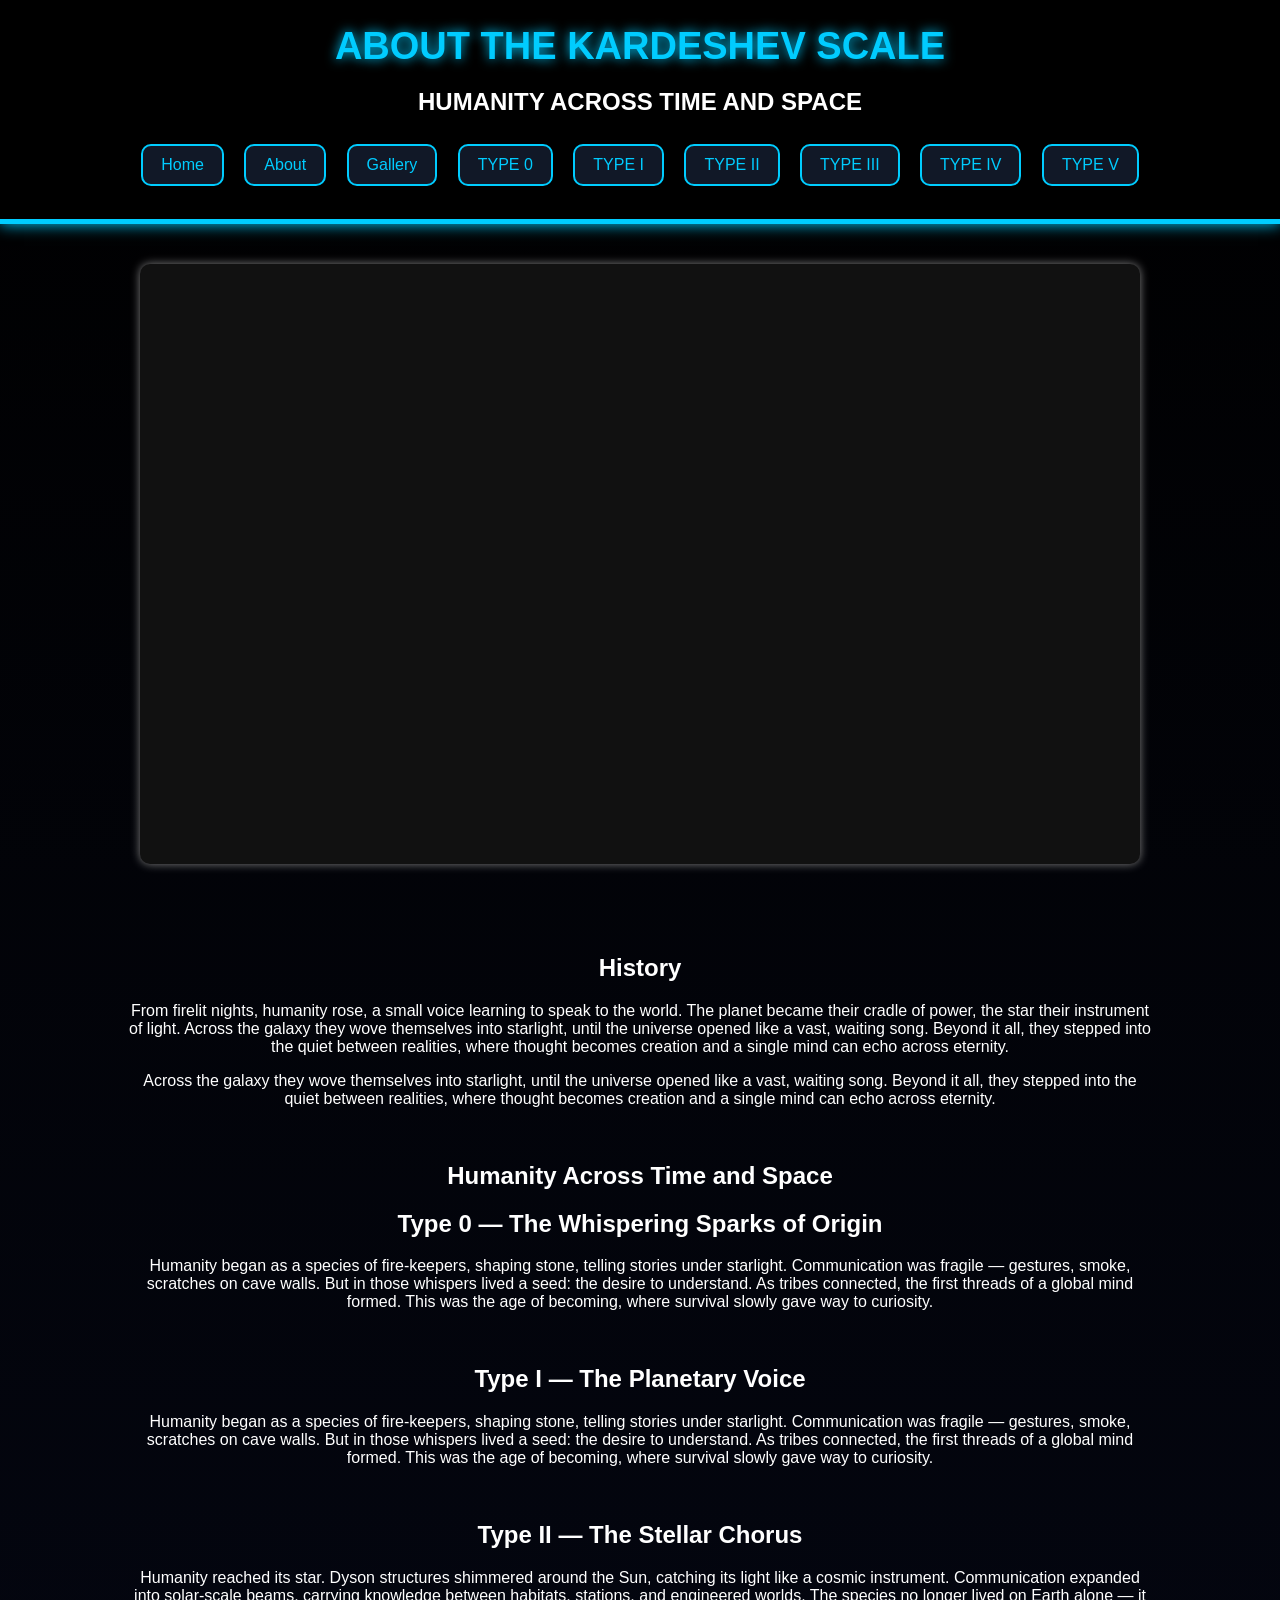
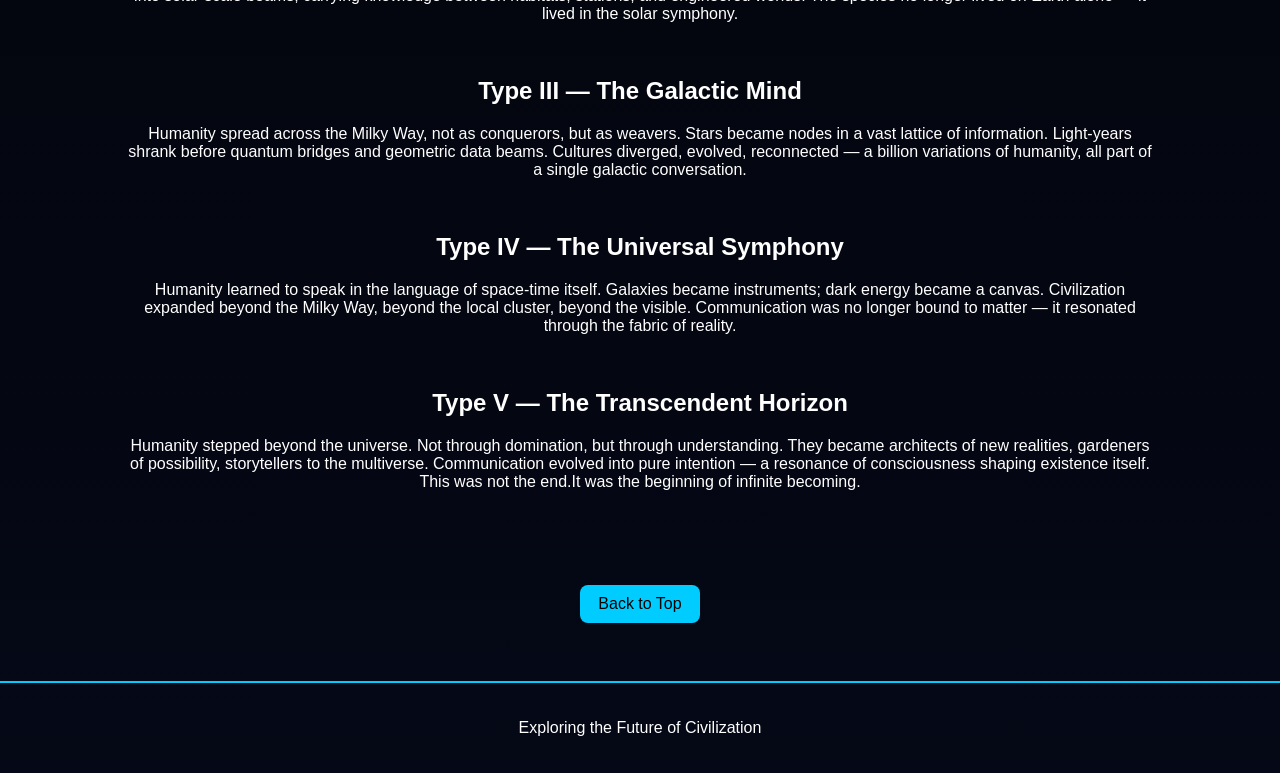
==== gallery.html @ aec0644e "initial upload" ====
<!DOCTYPE html>
<html lang="en">

<head>
    <meta charset="UTF-8">
    <meta name="viewport" content="width=device-width, initial-scale=1.0">
    <title>About Kardashev Scale</title>

    <link rel="stylesheet" href="style.css">
</head>

<body>

<header>
    
    <h1> ABOUT THE KARDESHEV SCALE </h1>
    <h2> HUMANITY ACROSS TIME AND SPACE </h2>
    
    <!-- Navigation -->

    <nav>
        <a href="index.html"> Home </a>
        <a href="about.html"> About </a>
        <a href="gallery.html">Gallery</a>
        <a href="type0.html"> TYPE 0 </a>
        <a href="type1.html"> TYPE I </a>
        <a href="type2.html"> TYPE II </a>
        <a href="type3.html"> TYPE III </a>
        <a href="type4.html"> TYPE IV </a>
        <a href="type5.html"> TYPE V </a>
    </nav>
    
</header>

<!-- CHANGING PHOTO CARD -->

<div class="slideshow-card">

    <div class="slideshow-container">

        <img src="image6/Architectural.jpg" class="slide active">
        <img src="image6/Dimensional%20Awareness.jpg" class="slide">
        <img src="image6/Engineering.jpg" class="slide">
        <img src="image6/Humanity.jpg" class="slide">
        <img src="image6/Medicine.jpg" class="slide">
        <img src="image6/Travel.jpg" class="slide">

    </div>

</div>
  
<main class="content">

    <h2>History</h2>

    <p>
        From firelit nights, humanity rose,
        a small voice learning to speak to the world.
        The planet became their cradle of power,
        the star their instrument of light.

        Across the galaxy they wove themselves into starlight,
        until the universe opened like a vast, waiting song.
        Beyond it all, they stepped into the quiet between realities,
        where thought becomes creation
        and a single mind can echo across eternity.
    </p>
    <p>
            Across the galaxy they wove themselves into starlight,
        until the universe opened like a vast, waiting song.
        Beyond it all, they stepped into the quiet between realities,
        where thought becomes creation
        and a single mind can echo across eternity.
    </p>

    <br>  
    
    <h2> Humanity Across Time and Space</h2>

    <h2> Type 0 — The Whispering Sparks of Origin </h2>
    <p> 
        Humanity began as a species of fire‑keepers, shaping stone, telling stories under starlight.
        Communication was fragile — gestures, smoke, scratches on cave walls.
        But in those whispers lived a seed: the desire to understand.
        As tribes connected, the first threads of a global mind formed.
        This was the age of becoming, where survival slowly gave way to curiosity.
    </p>
    
    <br>
    
    <h2> Type I — The Planetary Voice </h2>
    <p> 
        Humanity began as a species of fire‑keepers, shaping stone, telling stories under starlight.
        Communication was fragile — gestures, smoke, scratches on cave walls.
        But in those whispers lived a seed: the desire to understand.
        As tribes connected, the first threads of a global mind formed.
        This was the age of becoming, where survival slowly gave way to curiosity.
    </p>    
 
    <br>    
    
    <h2> Type II — The Stellar Chorus </h2>
    <p> 
        Humanity reached its star.
        Dyson structures shimmered around the Sun, catching its light like a cosmic instrument.
        Communication expanded into solar‑scale beams, carrying knowledge between habitats, stations, and engineered worlds.
        The species no longer lived on Earth alone — it lived in the solar symphony.
    </p>
    
    <br>    

    <h2> Type III — The Galactic Mind </h2>
    <p> 
        Humanity spread across the Milky Way, not as conquerors, but as weavers.
        Stars became nodes in a vast lattice of information.
        Light‑years shrank before quantum bridges and geometric data beams.
        Cultures diverged, evolved, reconnected — a billion variations of humanity, all part of a single galactic conversation.
    </p>
    
    <br>     
    
    <h2> Type IV — The Universal Symphony </h2>
    <p> 
        Humanity learned to speak in the language of space‑time itself.
        Galaxies became instruments; dark energy became a canvas.
        Civilization expanded beyond the Milky Way, beyond the local cluster, beyond the visible.
        Communication was no longer bound to matter — it resonated through the fabric of reality.
    </p>
    
    <br>  
    
    <h2> Type V — The Transcendent Horizon </h2>
    <p> 
        Humanity stepped beyond the universe.
        Not through domination, but through understanding.
        They became architects of new realities, gardeners of possibility, storytellers to the multiverse.
        Communication evolved into pure intention — a resonance of consciousness shaping existence itself.
        This was not the end.It was the beginning of infinite becoming.
    </p>
        
    <br> 
    
</main>

<!-- Move on Top -->
<a class="backtop" href="#top">Back to Top</a>

<br><br>

<footer>
    <p>Exploring the Future of Civilization</p>
</footer>

</body>
</html>
---- style.css ----
/* =====================================
   BASE
===================================== */

body {
    margin: 0;
    padding: 0;
    font-family: Arial, sans-serif;
    text-align: center;
    color: white;
    background-color: black;
    background-image: linear-gradient(to bottom, #000000, #050816);
}

/* =====================================
   HEADER
===================================== */

header {
    background-color: rgba(0, 0, 0, 0.9);
    padding: 25px;
    border-bottom: 5px solid #00ccff;
    box-shadow: 0px 0px 15px #00ccff;
}

header h1 {
    margin: 0;
    font-size: 38px; 
    color: #00ccff;
    text-shadow: 0px 0px 12px #00ccff;
}

/* =====================================
   NAV
===================================== */

nav {
    margin-top: 20px;
}

nav a {
    display: inline-block;
    margin: 8px;
    padding: 10px 18px;
    background-color: #111827;
    color: #00ccff;
    text-decoration: none;
    border: 2px solid #00ccff;
    border-radius: 10px;
    transition: 0.3s;
}

nav a:hover {
    background-color: #00ccff;
    color: black;
    transform: translateY(-3px);
}

/* =====================================
   HERO
===================================== */

.hero {
    width: 100%;
    display: flex;
    justify-content: center;
    margin-top: 20px;
}

.hero img {
    width: 100%;
    max-width: 1200px;
    height: 450px;
    object-fit: cover;
    border-radius: 12px;
    border: 2px solid #00ccff;
}

/* =====================================
   CONTENT
===================================== */

.content {
    width: 80%;
    margin: auto;
    padding: 30px 0;
}

/* =====================================
   GALLERY (FIXED GRID)
===================================== */

.gallery {
    display: flex;
    flex-wrap: nowrap;
    justify-content: center;
    gap: 10px;
    margin-top: 20px;
}

/* =====================================
   CARD
===================================== */

.card {
    width: 300px;
    padding: 10px; /* form none to have padding and change to 10px changes in the inside of the surounding area of the photo and paragraph */ 
    background: linear-gradient(to bottom, #111827, #1b263b);
    border: 1px solid #00ccff;
    border-radius: 15px;
    overflow: hidden;
    box-shadow: 0px 0px 12px rgba(0, 204, 255, 0.3);
}

.card img {
    width: 100%;
    height: 450px;
    object-fit: cover;
}

.card p {
    padding: 10px;
    font-size: 14px;
    color: #00ccff;
}

/* =====================================
   BACK TO TOP
===================================== */

.backtop {
    display: inline-block;
    margin-top: 30px;
    padding: 10px 18px;
    background: #00ccff;
    color: black;
    text-decoration: none;
    border-radius: 8px;
}

/* =====================================
   FOOTER
===================================== */

footer {
    margin-top: 40px;
    padding: 20px;
    border-top: 2px solid #00ccff;
}

/* =====================================
   RESPONSIVE
===================================== */

@media (max-width: 768px) {

    .hero img {
        height: 300px;
    }

    .card {
        width: 90%;
    }

    nav a {
        display: block;
        margin: 5px auto;
    }
}

/* FORCE BUTTON COLORS */

.button{
    display:inline-block;
    padding:12px 25px;
    
    background-color:#0077ff;
    color:white;
    
    text-decoration:none;
    border-radius:8px;

    font-weight:bold;
    transition:0.3s;
    
    margin-top:15px;
}

.button:hover{
    background-color:#0055cc;
    transform:scale(1.05);
}

/* =========================================
   SLIDESHOW (FULL IMAGE, NO CROPPING)
========================================= */

.slideshow-card {
    width: 100%;
    max-width: 1000px;
    margin: 40px auto;
    background-color: #111;
    border-radius: 10px;
    overflow: hidden;
    box-shadow: 0px 0px 10px gray;
    position: relative;
}

/* Stack all images on top of each other */
.slideshow-container {
    position: relative;
    width: 100%;
    height: 600px;
}

.slide {
    position: absolute;
    top: 0;
    left: 0;

    width: 100%;
    height: 100%;
    object-fit: contain;

    opacity: 0;
    animation: fade 18s infinite;
}

/* Delay each image so they fade one after another */
.slide:nth-child(1) { animation-delay: 0s; }
.slide:nth-child(2) { animation-delay: 6s; }
.slide:nth-child(3) { animation-delay: 9s; }
.slide:nth-child(4) { animation-delay: 12s; }
.slide:nth-child(5) { animation-delay: 15s; }
.slide:nth-child(6) { animation-delay: 18s; }

/* Fade animation */
@keyframes fade {
    0%   { opacity: 0; }
    10%  { opacity: 1; }
    30%  { opacity: 1; }
    40%  { opacity: 0; }
    100% { opacity: 0; }
}
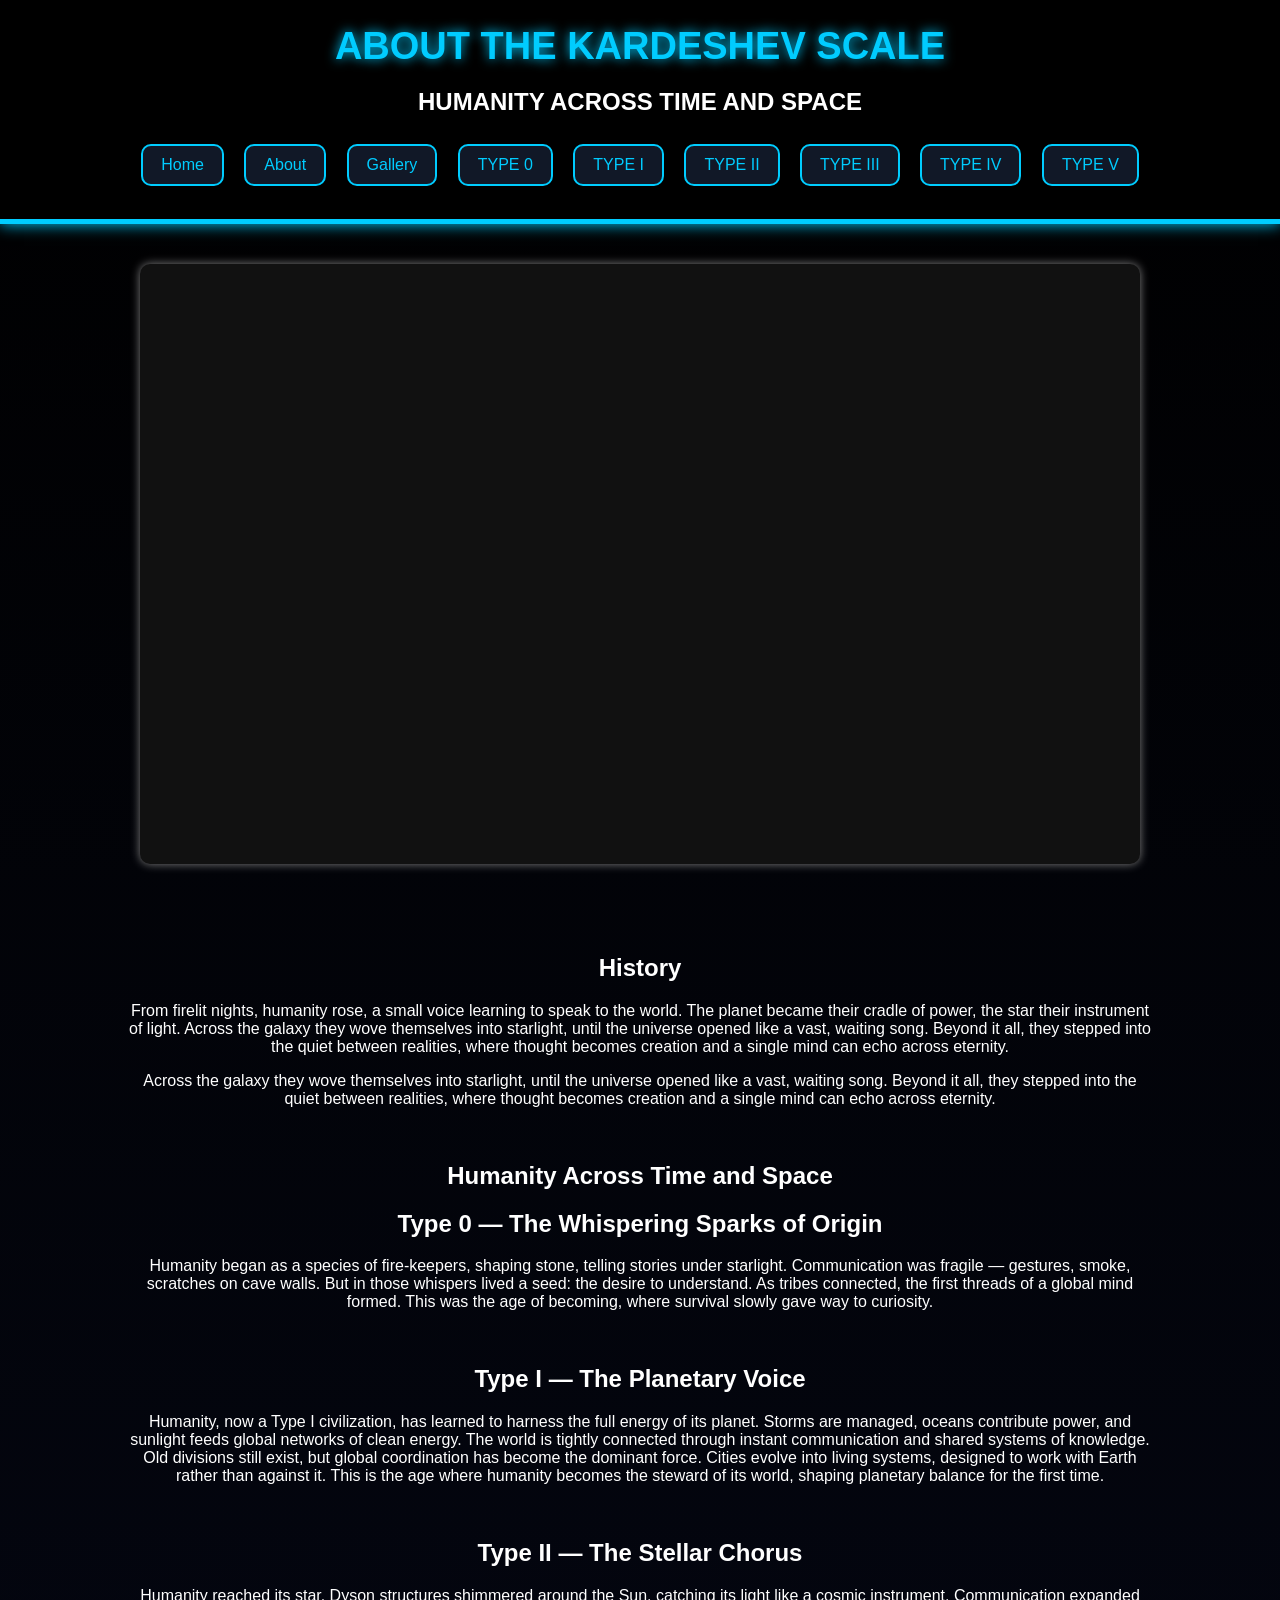
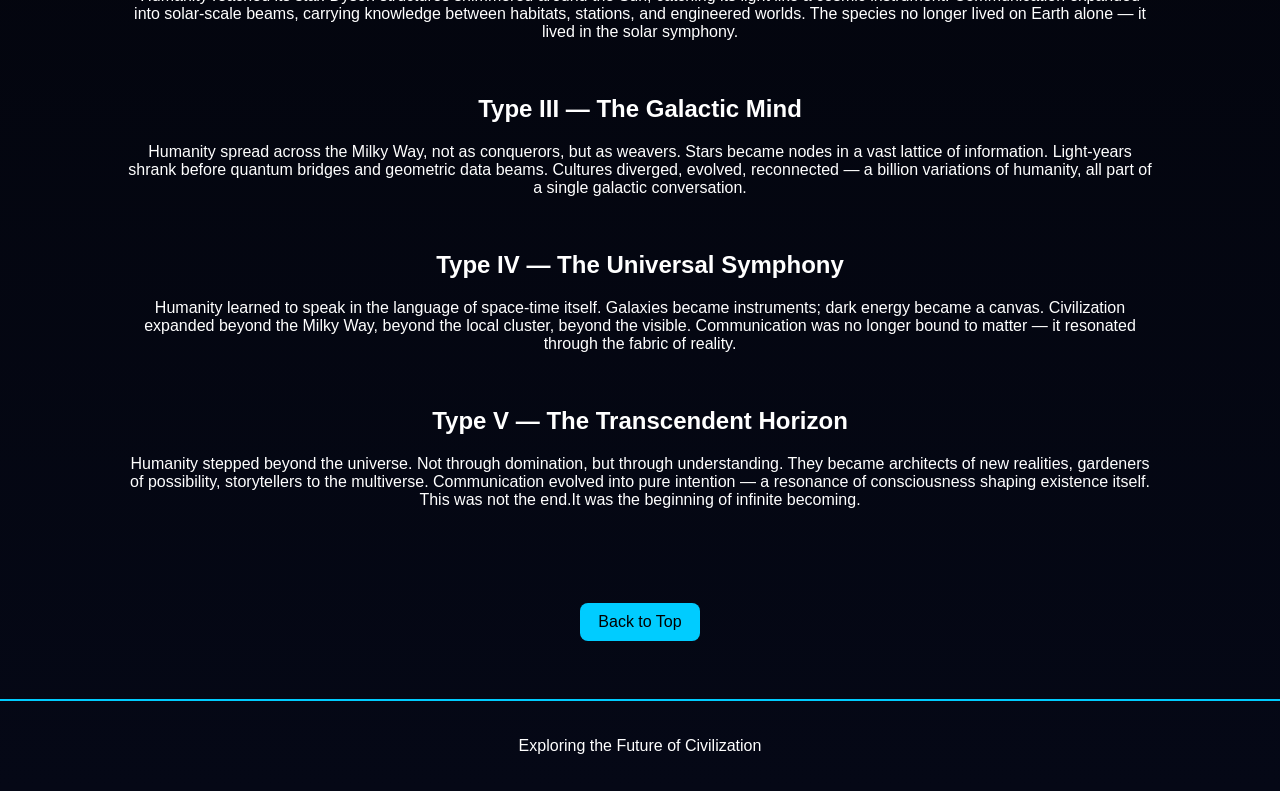
==== commit ab458da3: "revise" ====
--- a/gallery.html
+++ b/gallery.html
@@ -90,11 +90,12 @@
     
     <h2> Type I — The Planetary Voice </h2>
     <p> 
-        Humanity began as a species of fire‑keepers, shaping stone, telling stories under starlight.
-        Communication was fragile — gestures, smoke, scratches on cave walls.
-        But in those whispers lived a seed: the desire to understand.
-        As tribes connected, the first threads of a global mind formed.
-        This was the age of becoming, where survival slowly gave way to curiosity.
+        Humanity, now a Type I civilization, has learned to harness the full energy of its planet.
+        Storms are managed, oceans contribute power, and sunlight feeds global networks of clean energy.
+        The world is tightly connected through instant communication and shared systems of knowledge.
+        Old divisions still exist, but global coordination has become the dominant force.
+        Cities evolve into living systems, designed to work with Earth rather than against it.
+        This is the age where humanity becomes the steward of its world, shaping planetary balance for the first time.
     </p>    
  
     <br>    
